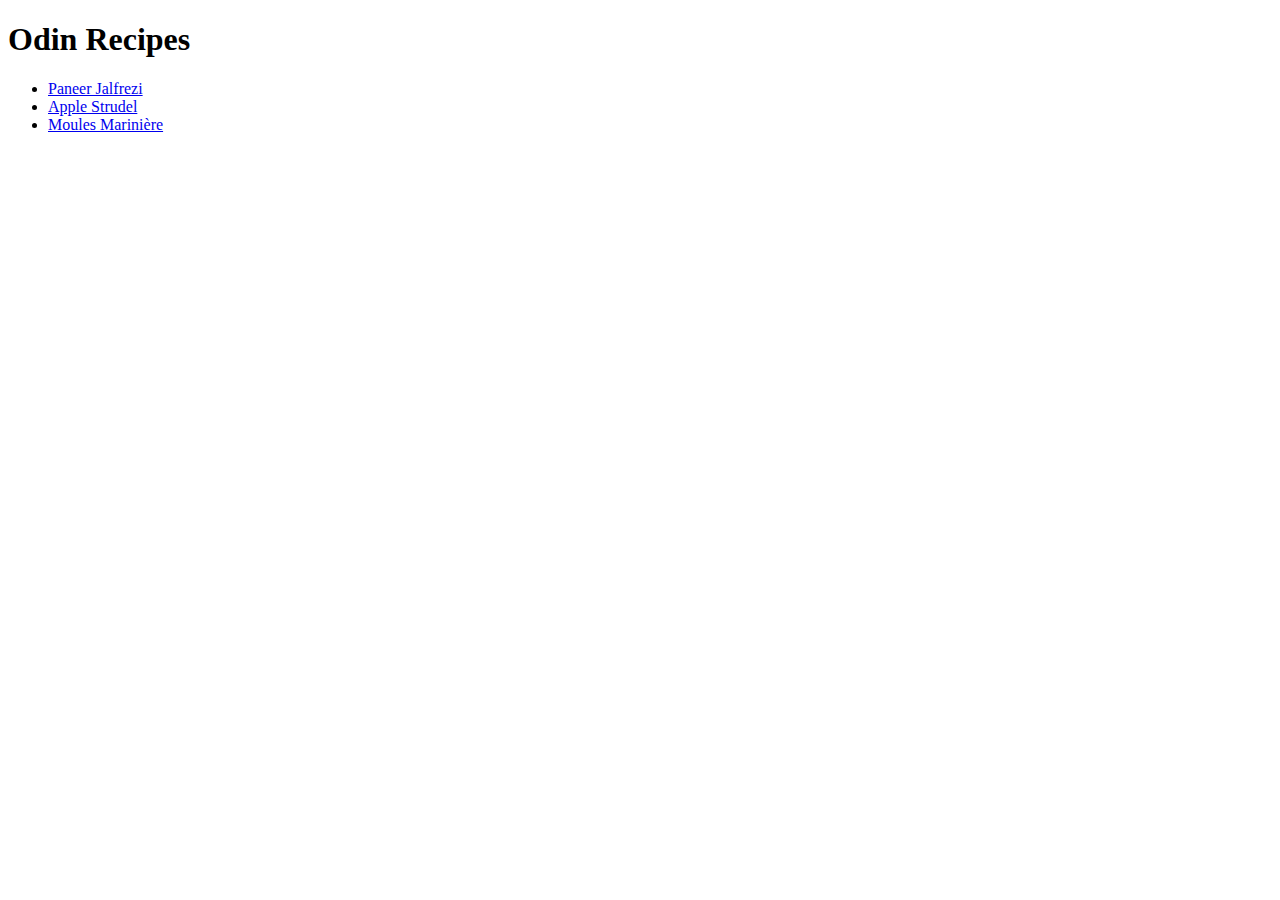
==== index.html @ 01a291ec "Create index and recipe pages" ====
<!DOCTYPE html>
<html lang="en">
<head>
    <meta charset="UTF-8">
    <meta name="viewport" content="width=device-width, initial-scale=1.0">
    <title>Odin Recipes</title>

</head>
<body>
    <h1>Odin Recipes</h1>

    <ul>
        <li><a href="recipes/paneerjalfrezi.html">Paneer Jalfrezi</a></li>
        <li><a href="recipes/applestrudel.html">Apple Strudel</a></li>
        <li><a href="recipes/moulesmariniere.html">Moules Marinière</a></li>
    </ul>
    
    
</body>
</html>
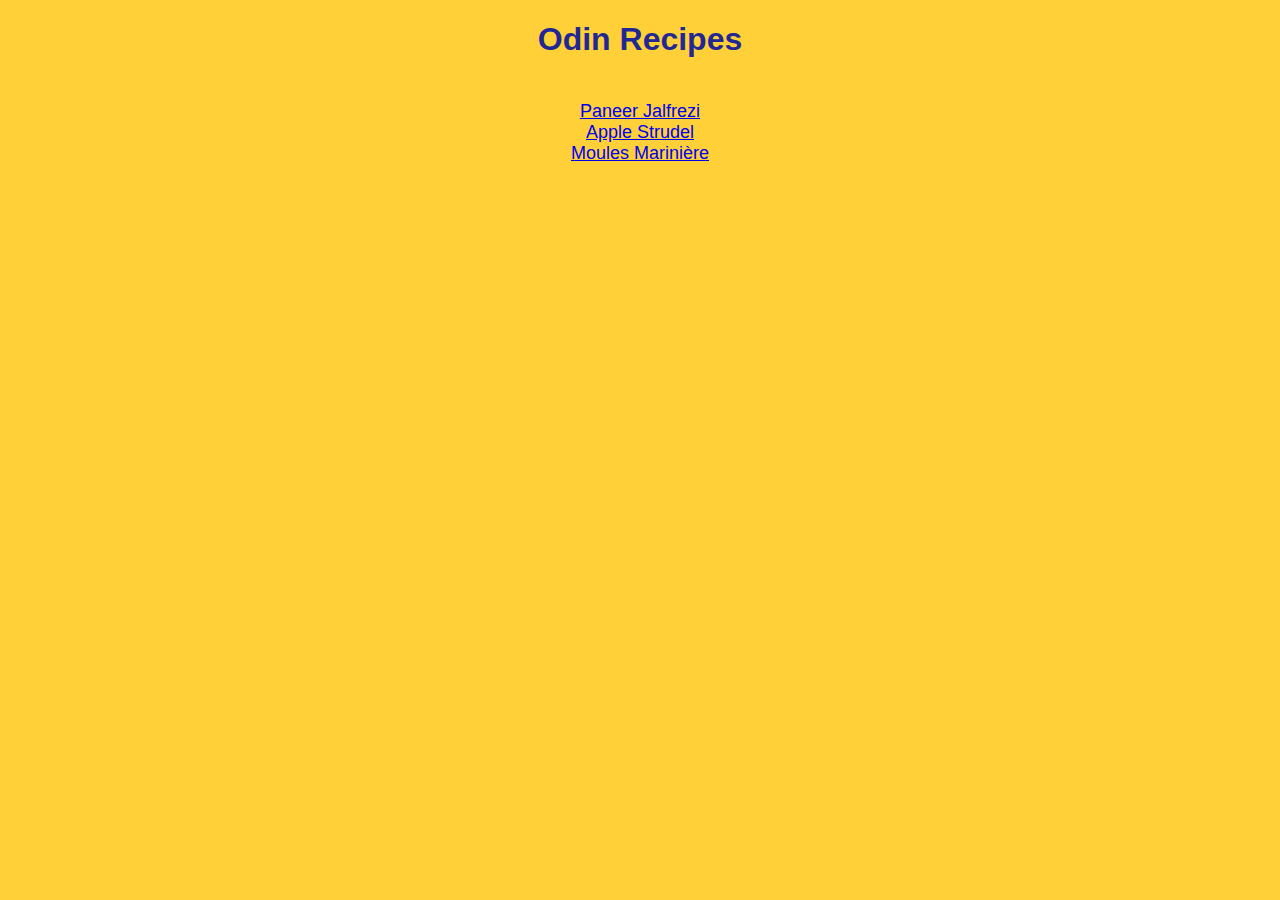
==== commit bd9877f9: "Create Style Sheet Add Basic Styling" ====
--- a/index.html
+++ b/index.html
@@ -3,18 +3,19 @@
 <head>
     <meta charset="UTF-8">
     <meta name="viewport" content="width=device-width, initial-scale=1.0">
+    <link rel="stylesheet" href="style.css">
     <title>Odin Recipes</title>
-
 </head>
 <body>
     <h1>Odin Recipes</h1>
 
-    <ul>
-        <li><a href="recipes/paneerjalfrezi.html">Paneer Jalfrezi</a></li>
-        <li><a href="recipes/applestrudel.html">Apple Strudel</a></li>
-        <li><a href="recipes/moulesmariniere.html">Moules Marinière</a></li>
-    </ul>
-    
+    <div class="list">
+        <ul id="index-list">
+            <li><a href="recipes/paneerjalfrezi.html">Paneer Jalfrezi</a></li>
+            <li><a href="recipes/applestrudel.html">Apple Strudel</a></li>
+            <li><a href="recipes/moulesmariniere.html">Moules Marinière</a></li>
+        </ul>
+    </div>
     
 </body>
 </html>--- a/style.css
+++ b/style.css
@@ -0,0 +1,33 @@
+* {
+    font-family: Verdana, Arial, Helvetica, sans-serif;
+    background-color: #FFD038
+}
+
+div.list {
+    text-align: center;
+}
+
+#index-list {
+    display: inline;
+    font-size: 18px;
+    
+}
+
+h1 {
+    color: #222893;
+    text-align: center;
+}
+
+h2 {
+    color: #922F71;
+}
+
+.ingredients {
+    color: #901F18;
+    font-style: italic;
+}
+
+.steps {
+    color: #22630F;
+    font-style: italic;
+}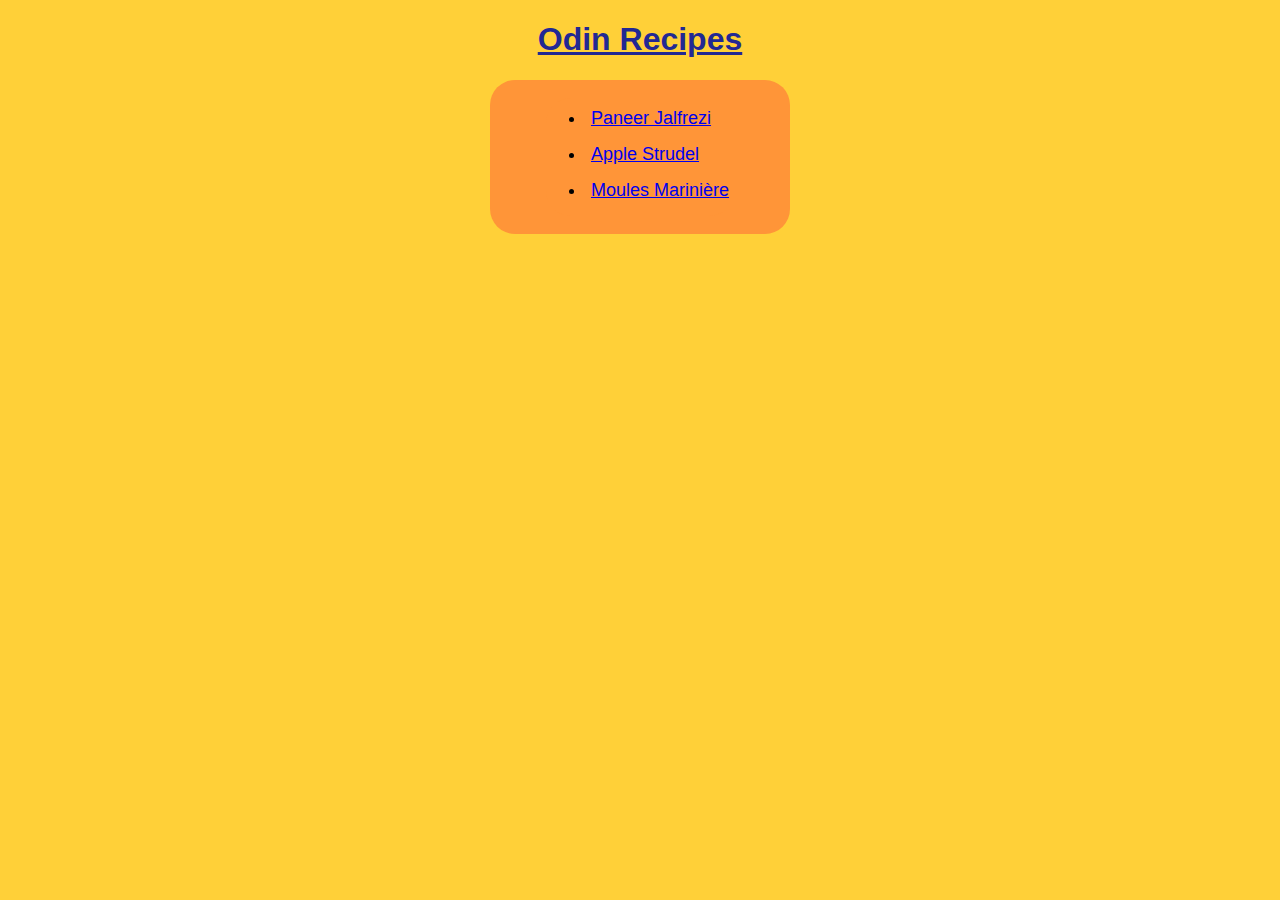
==== commit e7a884da: "Add More CSS Styling" ====
--- a/index.html
+++ b/index.html
@@ -11,9 +11,9 @@
 
     <div class="list">
         <ul id="index-list">
-            <li><a href="recipes/paneerjalfrezi.html">Paneer Jalfrezi</a></li>
-            <li><a href="recipes/applestrudel.html">Apple Strudel</a></li>
-            <li><a href="recipes/moulesmariniere.html">Moules Marinière</a></li>
+            <li class="li-index"><a class="index-items" href="recipes/paneerjalfrezi.html">Paneer Jalfrezi</a></li>
+            <li class="li-index"><a class="index-items" href="recipes/applestrudel.html">Apple Strudel</a></li>
+            <li class="li-index"><a class="index-items" href="recipes/moulesmariniere.html">Moules Marinière</a></li>
         </ul>
     </div>
     
--- a/style.css
+++ b/style.css
@@ -1,33 +1,106 @@
 * {
     font-family: Verdana, Arial, Helvetica, sans-serif;
-    background-color: #FFD038
+    background-color: #FFD038;
+    box-sizing: border-box;
 }
 
 div.list {
     text-align: center;
+    display: block;
+    background-color: #ff9538;
+    width: 300px;
+    margin: auto;
+    border-radius: 25px;
 }
 
 #index-list {
-    display: inline;
+    display: inline-block;
     font-size: 18px;
+    background-color: #ff9538;
+}
+
+.index-items {
+    background-color: #ff9538;
+    display: block;
+    text-align: left;
+    margin-top: 5px;
+}
+
+.li-index {
+    background-color: #ff9538;
+}
+
+.images {
+    display: block;
+    margin-left: auto;
+    margin-right: auto;
+    }
     
-}
+.body {
+    width: 1066.660px;
+    margin-left: auto;
+    margin-right: auto;
+    padding-left: 10px;
+    padding-right: 10px;
+    }
 
 h1 {
     color: #222893;
     text-align: center;
+    text-decoration: underline #222893 ;
 }
 
 h2 {
     color: #922F71;
+    text-decoration: underline;
+    padding-left: 10px;
 }
 
 .ingredients {
     color: #901F18;
     font-style: italic;
+    text-decoration: dotted underline;
+    padding-top: 10px;
+    padding-left: 15px;
+
 }
+
+ul, .ls-item, .ing-list, .ingredients { 
+    background-color: #ff9538;
+    border-radius: 25px;
+}
+
+ul {
+    padding-bottom: 10px;
+    
+
+}
+
+li{ 
+    padding: 5px;
+}
+
 
 .steps {
     color: #22630F;
     font-style: italic;
+    text-decoration: wavy underline;
+    padding-left: 10px;
+    padding-top: 10px;
+}
+
+ol, .steps-list, .steps, .ls-step {
+    background-color: pink;
+    border-radius: 25px;
+}
+
+ol { 
+    padding-bottom: 10px;
+}
+.steps-list{
+    padding-bottom;
+}
+
+.ls-step {
+    padding-right: 20px;
 }